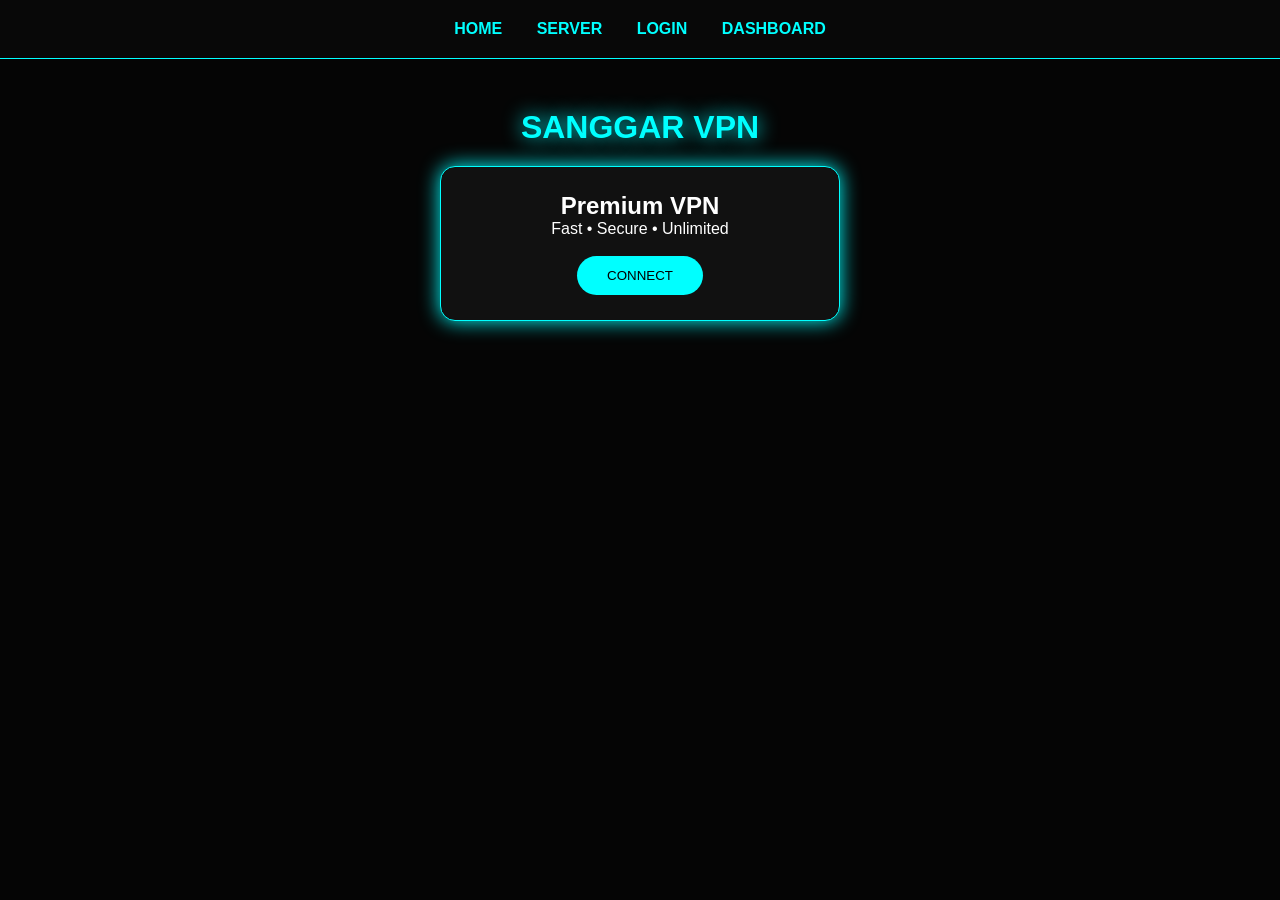
==== dashboard.html @ aa279ba2 "Create dashboard.html" ====
<!DOCTYPE html>
<html>
<head>
<title>Sanggar VPN</title>
<link rel="stylesheet" href="style.css">
</head>

<body>

<nav>
<a href="index.html">HOME</a>
<a href="server.html">SERVER</a>
<a href="login.html">LOGIN</a>
<a href="dashboard.html">DASHBOARD</a>
</nav>


<div class="container">

<h1>SANGGAR VPN</h1>

<div class="card">
<h2>Premium VPN</h2>
<p>Fast • Secure • Unlimited</p>
<br>
<button>CONNECT</button>
</div>

</div>

</body>
</html>
---- style.css ----
*{
 margin:0;
 padding:0;
 box-sizing:border-box;
 font-family:Arial;
}

body{
 background:#050505;
 color:white;
}

nav{
 padding:20px;
 text-align:center;
 background:#080808;
 border-bottom:1px solid #00ffff;
}

nav a{
 color:#00ffff;
 text-decoration:none;
 margin:15px;
 font-weight:bold;
}

nav a:hover{
 color:#ff00ff;
 text-shadow:0 0 15px #ff00ff;
}

.container{
 text-align:center;
 padding:50px;
}

h1{
 color:#00ffff;
 text-shadow:0 0 20px cyan;
}

.card{
 background:#111;
 margin:20px auto;
 padding:25px;
 max-width:400px;
 border-radius:15px;
 border:1px solid #00ffff;
 box-shadow:0 0 20px #00ffff;
}

button{
 background:#00ffff;
 border:none;
 padding:12px 30px;
 border-radius:20px;
 cursor:pointer;
}

input{
 padding:12px;
 margin:10px;
 width:80%;
 background:#000;
 color:white;
 border:1px solid cyan;
}
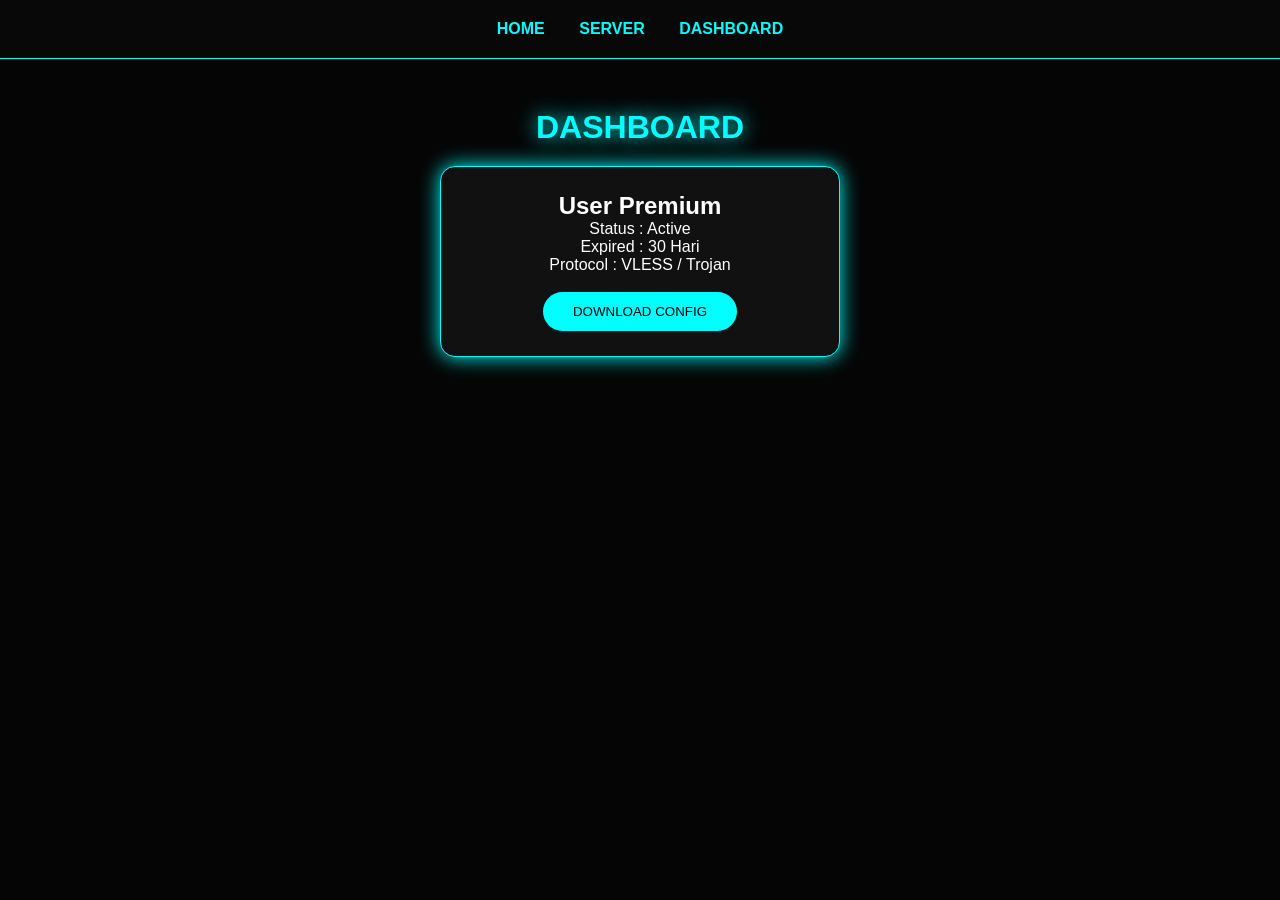
==== commit 09556ffb: "Update dashboard.html" ====
--- a/dashboard.html
+++ b/dashboard.html
@@ -1,32 +1,44 @@
 <!DOCTYPE html>
 <html>
 <head>
-<title>Sanggar VPN</title>
+<title>Dashboard</title>
 <link rel="stylesheet" href="style.css">
 </head>
 
 <body>
 
+
 <nav>
 <a href="index.html">HOME</a>
 <a href="server.html">SERVER</a>
-<a href="login.html">LOGIN</a>
 <a href="dashboard.html">DASHBOARD</a>
 </nav>
 
 
 <div class="container">
 
-<h1>SANGGAR VPN</h1>
+<h1>DASHBOARD</h1>
+
 
 <div class="card">
-<h2>Premium VPN</h2>
-<p>Fast • Secure • Unlimited</p>
+
+<h2>User Premium</h2>
+
+<p>Status : Active</p>
+
+<p>Expired : 30 Hari</p>
+
+<p>Protocol : VLESS / Trojan</p>
+
 <br>
-<button>CONNECT</button>
+
+<button>DOWNLOAD CONFIG</button>
+
+
 </div>
 
 </div>
 
+
 </body>
 </html>
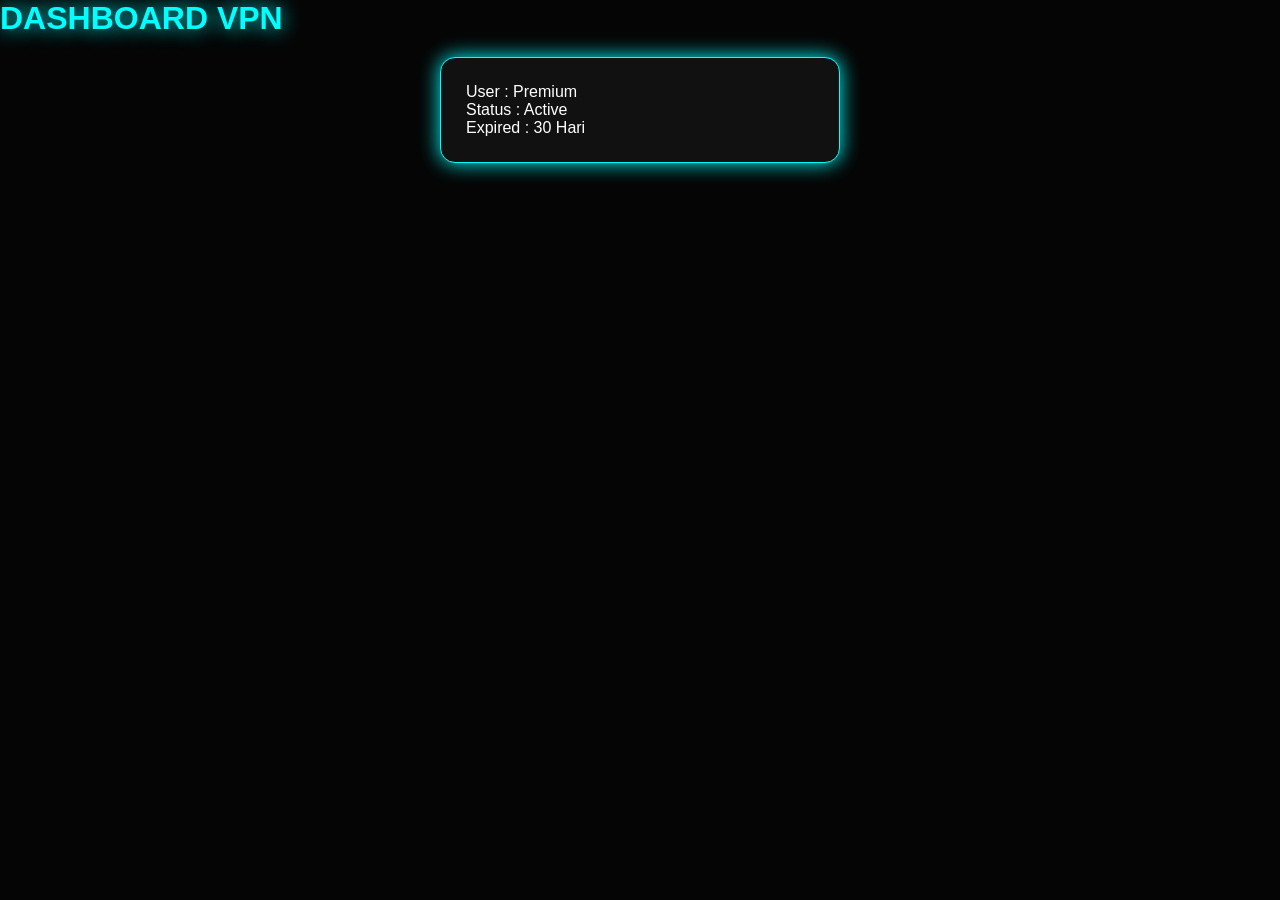
==== commit b45bfba1: "Update dashboard.html" ====
--- a/dashboard.html
+++ b/dashboard.html
@@ -1,44 +1,19 @@
 <!DOCTYPE html>
 <html>
 <head>
-<title>Dashboard</title>
+<title>Dashboard VPN</title>
 <link rel="stylesheet" href="style.css">
 </head>
 
 <body>
 
-
-<nav>
-<a href="index.html">HOME</a>
-<a href="server.html">SERVER</a>
-<a href="dashboard.html">DASHBOARD</a>
-</nav>
-
-
-<div class="container">
-
-<h1>DASHBOARD</h1>
-
+<h1>DASHBOARD VPN</h1>
 
 <div class="card">
-
-<h2>User Premium</h2>
-
+<p>User : Premium</p>
 <p>Status : Active</p>
-
 <p>Expired : 30 Hari</p>
-
-<p>Protocol : VLESS / Trojan</p>
-
-<br>
-
-<button>DOWNLOAD CONFIG</button>
-
-
 </div>
-
-</div>
-
 
 </body>
 </html>
